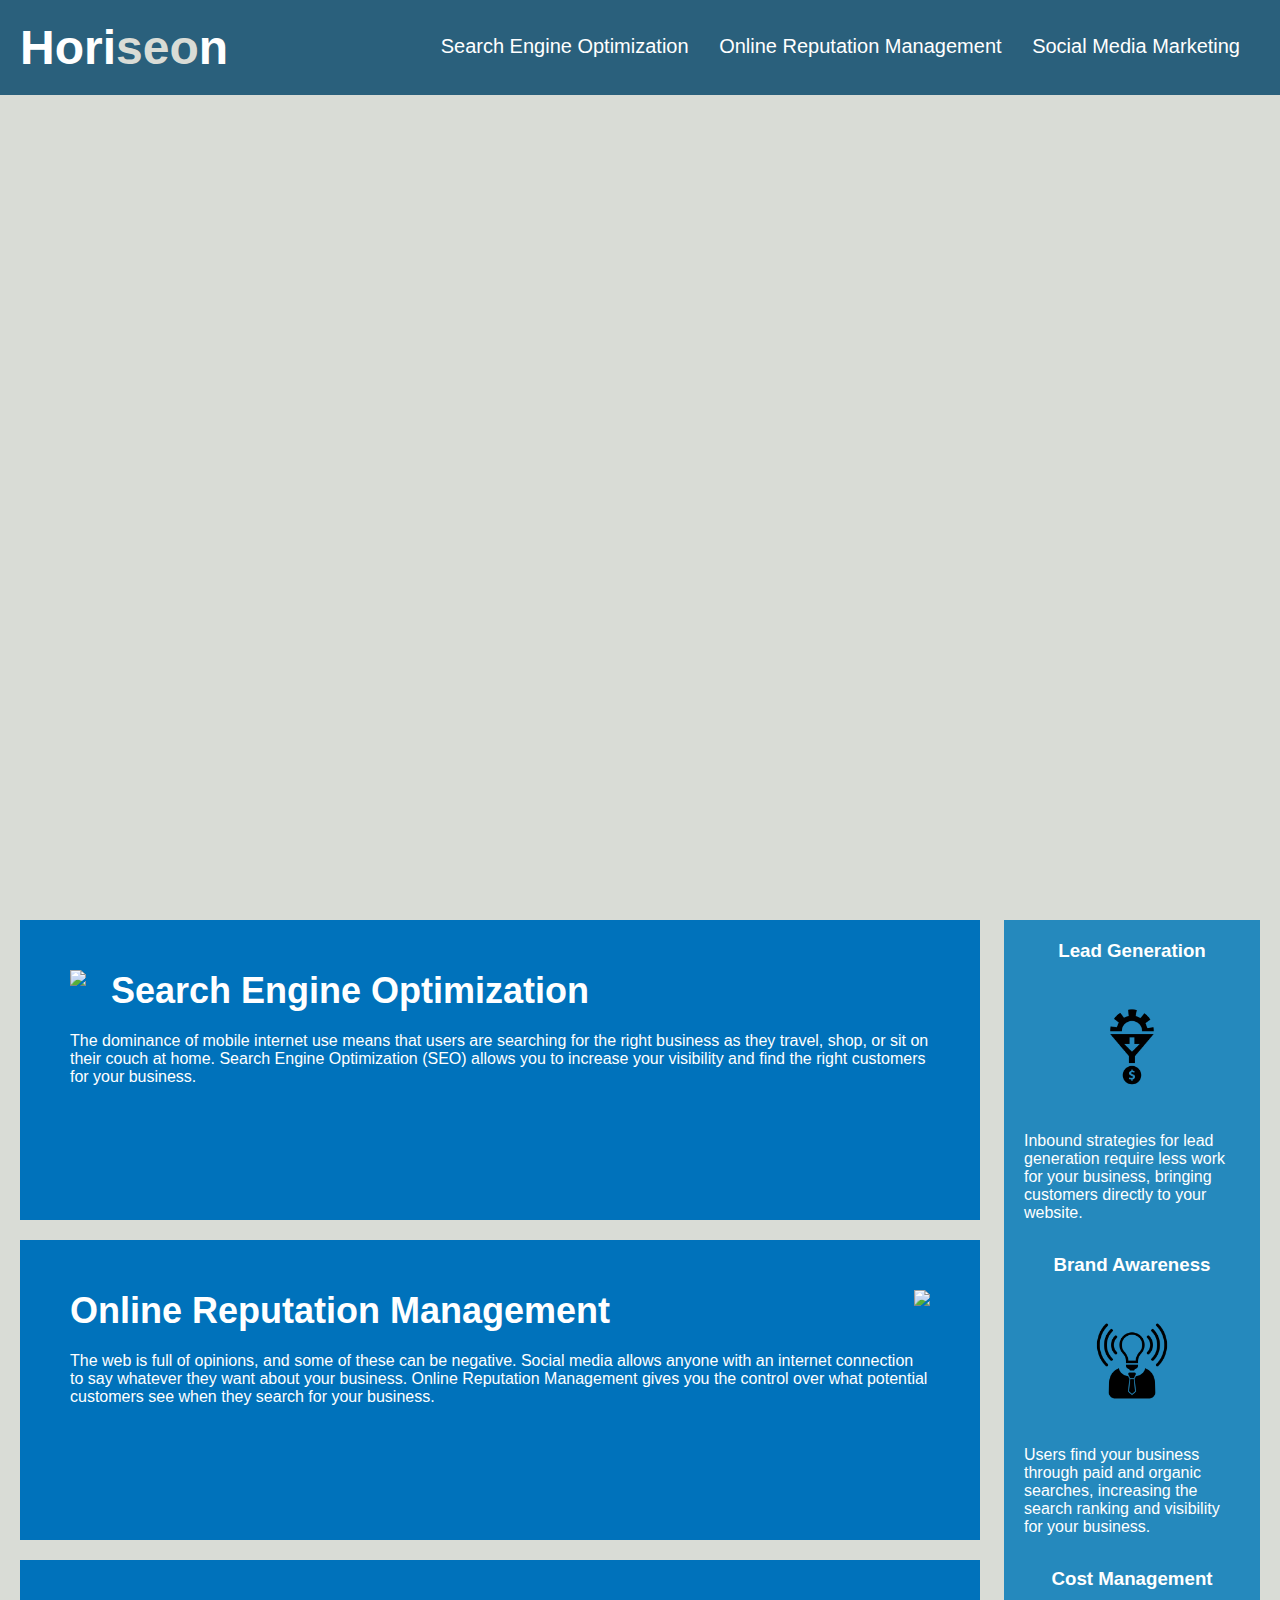
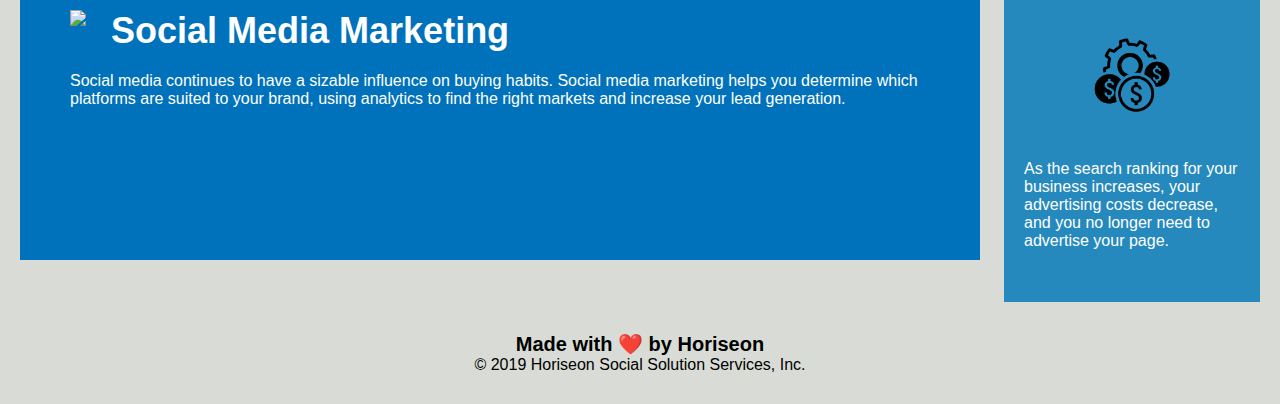
==== Develop/index.html @ 93ad0325 "copied challenge files to my repo" ====
<!DOCTYPE html>
<html lang="en-us">

<head>
    <meta charset="UTF-8" />
    <link rel="stylesheet" href="./assets/css/style.css">
    <title>website</title>
</head>

<body>
    <div class="header">
        <h1>Hori<span class="seo">seo</span>n</h1>
        <div>
            <ul>
                <li>
                    <a href="#search-engine-optimization">Search Engine Optimization</a>
                </li>
                <li>
                    <a href="#online-reputation-management">Online Reputation Management</a>
                </li>
                <li>
                    <a href="#social-media-marketing">Social Media Marketing</a>
                </li>
            </ul>
        </div>
    </div>
    <div class="hero"></div>
    <div class="content">
        <div class="search-engine-optimization">
            <img src="./assets/images/search-engine-optimization.jpg" class="float-left" />
            <h2>Search Engine Optimization</h2>
            <p>
                The dominance of mobile internet use means that users are searching for the right business as they travel, shop, or sit on their couch at home. Search Engine Optimization (SEO) allows you to increase your visibility and find the right customers for your business.
            </p>
        </div>
        <div id="online-reputation-management" class="online-reputation-management">
            <img src="./assets/images/online-reputation-management.jpg" class="float-right" />
            <h2>Online Reputation Management</h2>
            <p>
                The web is full of opinions, and some of these can be negative. Social media allows anyone with an internet connection to say whatever they want about your business. Online Reputation Management gives you the control over what potential customers see when they search for your business.
            </p>
        </div>
        <div id="social-media-marketing" class="social-media-marketing">
            <img src="./assets/images/social-media-marketing.jpg" class="float-left" />
            <h2>Social Media Marketing</h2>
            <p>
                Social media continues to have a sizable influence on buying habits. Social media marketing helps you determine which platforms are suited to your brand, using analytics to find the right markets and increase your lead generation.
            </p>
        </div>
    </div>
    <div class="benefits">
        <div class="benefit-lead">
            <h3>Lead Generation</h3>
            <img src="./assets/images/lead-generation.png" />
            <p>
                Inbound strategies for lead generation require less work for your business, bringing customers directly to your website.
            </p>
        </div>
        <div class="benefit-brand">
            <h3>Brand Awareness</h3>
            <img src="./assets/images/brand-awareness.png" />
            <p>
                Users find your business through paid and organic searches, increasing the search ranking and visibility for your business.
            </p>
        </div>
        <div class="benefit-cost">
            <h3>Cost Management</h3>
            <img src="./assets/images/cost-management.png" />
            <p>
                As the search ranking for your business increases, your advertising costs decrease, and you no longer need to advertise your page.
            </p>
        </div>
    </div>
    <div class="footer">
        <h2>Made with ❤️️ by Horiseon</h2>
        <p>
            &copy; 2019 Horiseon Social Solution Services, Inc.
        </p>
    </div>
</body>

</html>
---- Develop/assets/css/style.css ----
* {
    box-sizing: border-box;
    padding: 0;
    margin: 0;
}

body {
    background-color: #d9dcd6;
}

.header {
    padding: 20px;
    font-family: 'Trebuchet MS', 'Lucida Sans Unicode', 'Lucida Grande', 'Lucida Sans', Arial, sans-serif;
    background-color: #2a607c;
    color: #ffffff;
}

.header h1 {
    display: inline-block;
    font-size: 48px;
}

.header h1 .seo {
    color: #d9dcd6;
}

.header div {
    padding-top: 15px;
    margin-right: 20px;
    float: right;
    font-family: 'Gill Sans', 'Gill Sans MT', Calibri, 'Trebuchet MS', sans-serif;
    font-size: 20px;
}

.header div ul {
    list-style-type: none;
}

.header div ul li {
    display: inline-block;
    margin-left: 25px;
}

a {
    color: #ffffff;
    text-decoration: none;
}

p {
    font-size: 16px;
}

.hero {
    height: 800px;
    width: 100%;
    margin-bottom: 25px;
    background-image: url("../images/digital-marketing-meeting.jpg");
    background-size: cover;
    background-position: center;
}

.float-left {
    float: left;
    margin-right: 25px;
}

.float-right {
    float: right;
    margin-left: 25px;
}

.content {
    width: 75%;
    display: inline-block;
    margin-left: 20px;
}

.benefits {
    margin-right: 20px;
    padding: 20px;
    clear: both;
    float: right;
    width: 20%;
    height: 100%;
    font-family: 'Gill Sans', 'Gill Sans MT', Calibri, 'Trebuchet MS', sans-serif;
    background-color: #2589bd;
}

.benefit-lead {
    margin-bottom: 32px;
    color: #ffffff;
}

.benefit-brand {
    margin-bottom: 32px;
    color: #ffffff;
}

.benefit-cost {
    margin-bottom: 32px;
    color: #ffffff;
}

.benefit-lead h3 {
    margin-bottom: 10px;
    text-align: center;
}

.benefit-brand h3 {
    margin-bottom: 10px;
    text-align: center;
}

.benefit-cost h3 {
    margin-bottom: 10px;
    text-align: center;
}

.benefit-lead img {
    display: block;
    margin: 10px auto;
    max-width: 150px;
}

.benefit-brand img {
    display: block;
    margin: 10px auto;
    max-width: 150px;
}

.benefit-cost img {
    display: block;
    margin: 10px auto;
    max-width: 150px;
}

.search-engine-optimization {
    margin-bottom: 20px;
    padding: 50px;
    height: 300px;
    font-family: 'Gill Sans', 'Gill Sans MT', Calibri, 'Trebuchet MS', sans-serif;
    background-color: #0072bb;
    color: #ffffff;
}

.online-reputation-management {
    margin-bottom: 20px;
    padding: 50px;
    height: 300px;
    font-family: 'Gill Sans', 'Gill Sans MT', Calibri, 'Trebuchet MS', sans-serif;
    background-color: #0072bb;
    color: #ffffff;
}

.social-media-marketing {
    margin-bottom: 20px;
    padding: 50px;
    height: 300px;
    font-family: 'Gill Sans', 'Gill Sans MT', Calibri, 'Trebuchet MS', sans-serif;
    background-color: #0072bb;
    color: #ffffff;
}

.search-engine-optimization img {
    max-height: 200px;
}

.online-reputation-management img {
    max-height: 200px;
}

.social-media-marketing img {
    max-height: 200px;
}

.search-engine-optimization h2 {
    margin-bottom: 20px;
    font-size: 36px;
}

.online-reputation-management h2 {
    margin-bottom: 20px;
    font-size: 36px;
}

.social-media-marketing h2 {
    margin-bottom: 20px;
    font-size: 36px;
}

.footer {
    padding: 30px;
    clear: both;
    font-family: 'Trebuchet MS', 'Lucida Sans Unicode', 'Lucida Grande', 'Lucida Sans', Arial, sans-serif;
    text-align: center;
}

.footer h2 {
    font-size: 20px;
}
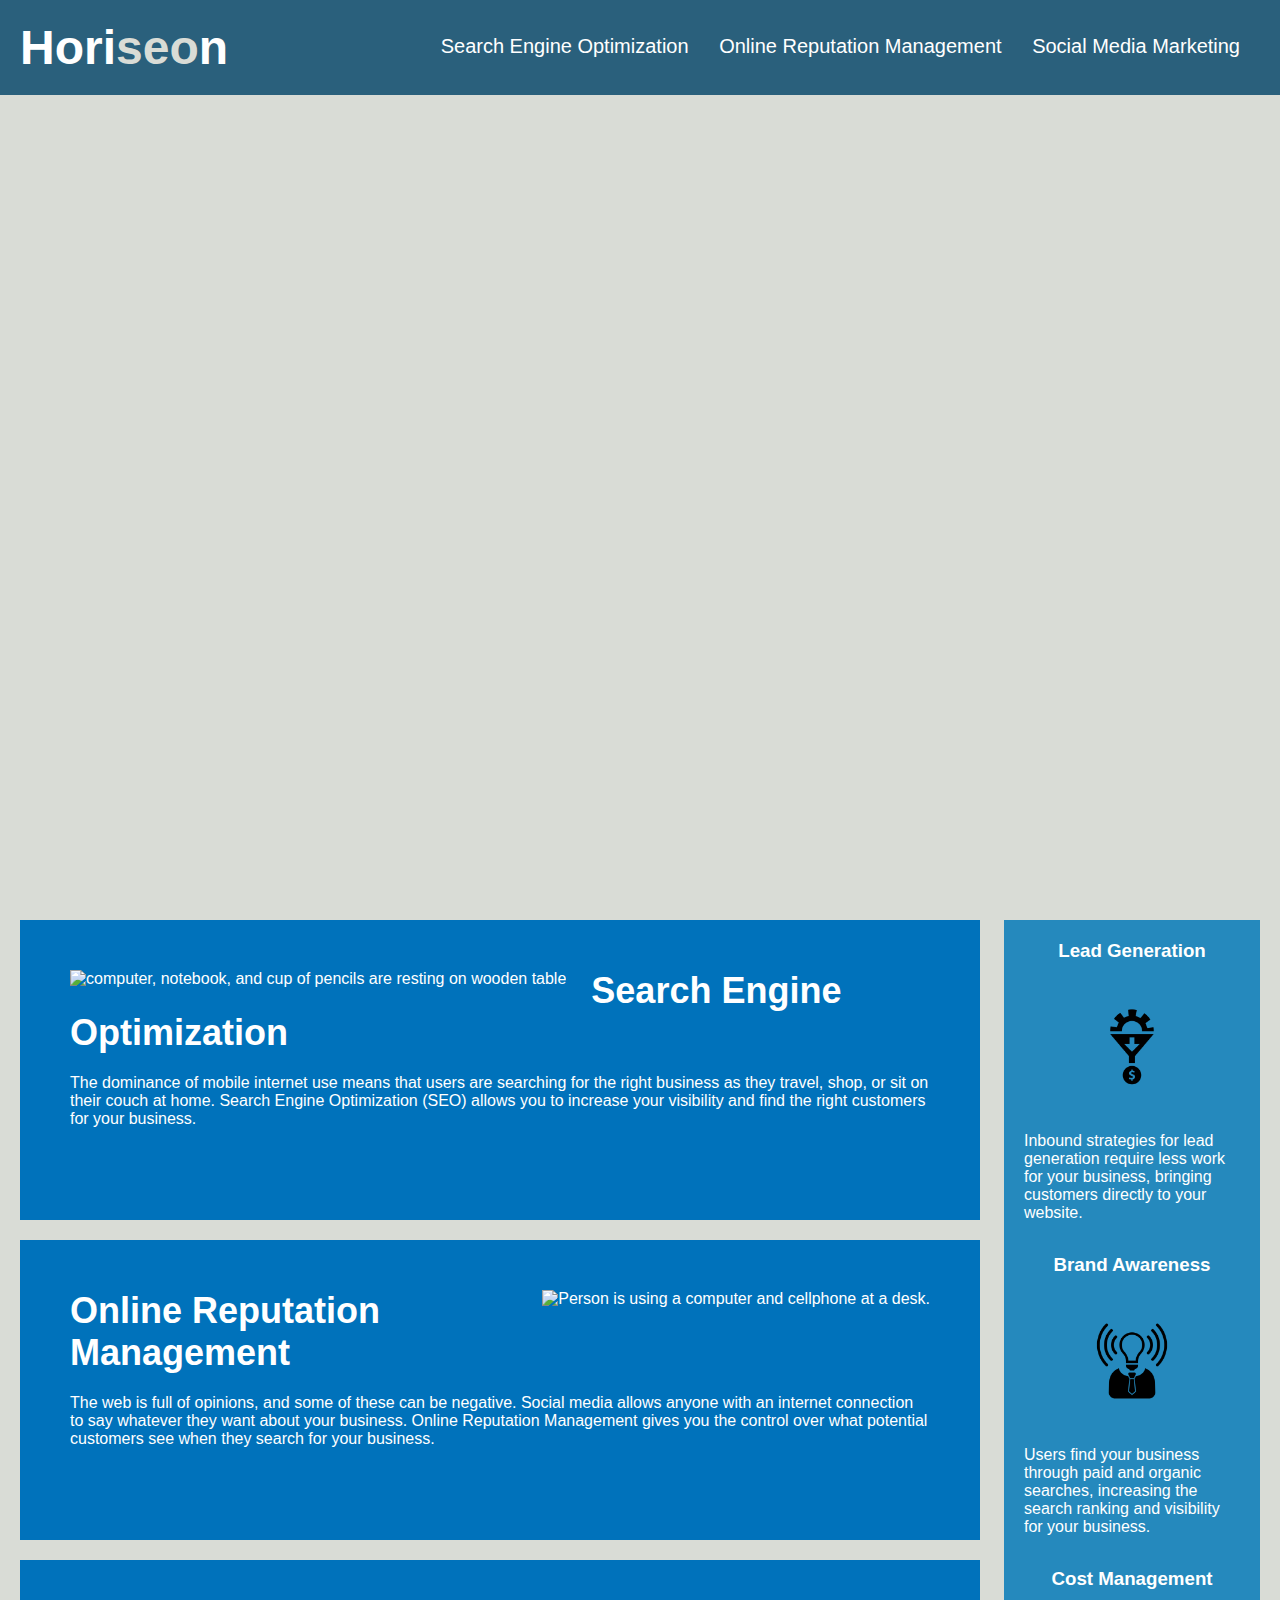
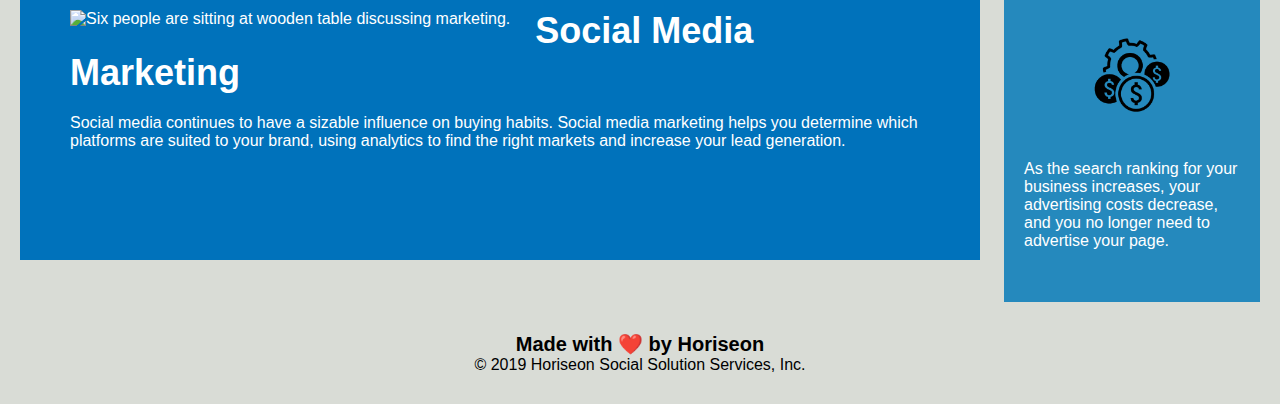
==== commit 95fb5df3: "Added alt attributes to icon/image to img elements." ====
--- a/Develop/index.html
+++ b/Develop/index.html
@@ -4,7 +4,7 @@
 <head>
     <meta charset="UTF-8" />
     <link rel="stylesheet" href="./assets/css/style.css">
-    <title>website</title>
+    <title>Horiseon</title>
 </head>
 
 <body>
@@ -27,21 +27,21 @@
     <div class="hero"></div>
     <div class="content">
         <div class="search-engine-optimization">
-            <img src="./assets/images/search-engine-optimization.jpg" class="float-left" />
+            <img src="./assets/images/search-engine-optimization.jpg" class="float-left" alt="computer, notebook, and cup of pencils are resting on wooden table" />
             <h2>Search Engine Optimization</h2>
             <p>
                 The dominance of mobile internet use means that users are searching for the right business as they travel, shop, or sit on their couch at home. Search Engine Optimization (SEO) allows you to increase your visibility and find the right customers for your business.
             </p>
         </div>
         <div id="online-reputation-management" class="online-reputation-management">
-            <img src="./assets/images/online-reputation-management.jpg" class="float-right" />
+            <img src="./assets/images/online-reputation-management.jpg" class="float-right" alt="Person is using a computer and cellphone at a desk."/>
             <h2>Online Reputation Management</h2>
             <p>
                 The web is full of opinions, and some of these can be negative. Social media allows anyone with an internet connection to say whatever they want about your business. Online Reputation Management gives you the control over what potential customers see when they search for your business.
             </p>
         </div>
         <div id="social-media-marketing" class="social-media-marketing">
-            <img src="./assets/images/social-media-marketing.jpg" class="float-left" />
+            <img src="./assets/images/social-media-marketing.jpg" class="float-left" alt="Six people are sitting at wooden table discussing marketing."/>
             <h2>Social Media Marketing</h2>
             <p>
                 Social media continues to have a sizable influence on buying habits. Social media marketing helps you determine which platforms are suited to your brand, using analytics to find the right markets and increase your lead generation.
@@ -51,21 +51,21 @@
     <div class="benefits">
         <div class="benefit-lead">
             <h3>Lead Generation</h3>
-            <img src="./assets/images/lead-generation.png" />
+            <img src="./assets/images/lead-generation.png" alt="Arrow and gear graphic pointing to a dollar sign."/> 
             <p>
                 Inbound strategies for lead generation require less work for your business, bringing customers directly to your website.
             </p>
         </div>
         <div class="benefit-brand">
             <h3>Brand Awareness</h3>
-            <img src="./assets/images/brand-awareness.png" />
+            <img src="./assets/images/brand-awareness.png" alt="Light-bulb graphic with shirt and tie."/>
             <p>
                 Users find your business through paid and organic searches, increasing the search ranking and visibility for your business.
             </p>
         </div>
         <div class="benefit-cost">
             <h3>Cost Management</h3>
-            <img src="./assets/images/cost-management.png" />
+            <img src="./assets/images/cost-management.png" alt="Money wheel with dollar sign symbols." />
             <p>
                 As the search ranking for your business increases, your advertising costs decrease, and you no longer need to advertise your page.
             </p>
